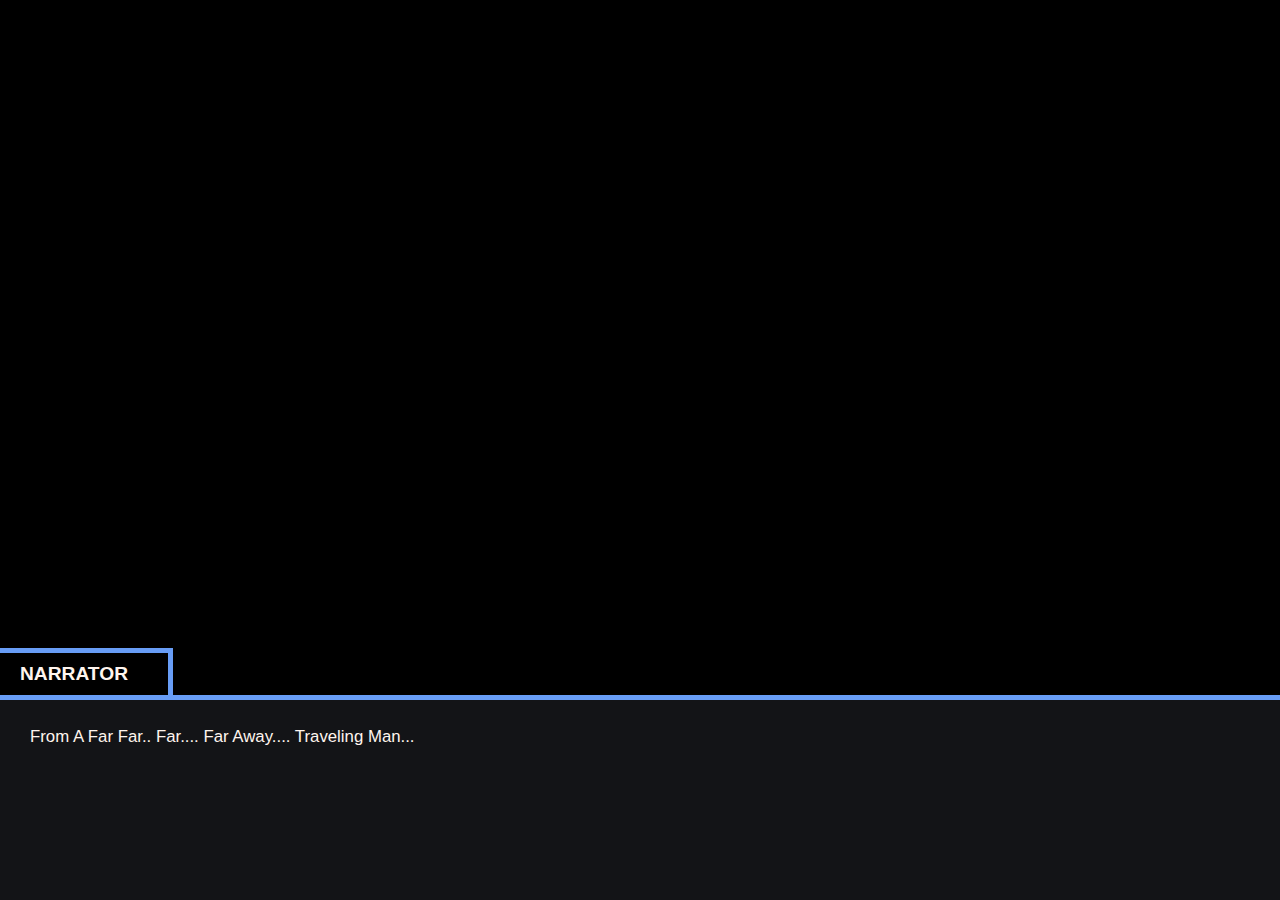
==== story.html @ 4fa61c06 "Add Text Box for Dialog and Names" ====
<!DOCTYPE html>
<html>
    <head>
        <meta charset="utf-8">
        <meta name="viewport" content="width=device-width, initial-scale=1">
        <meta name="Keywords" content="HTML,CSS,JavaScript">
        <meta name="Description" content="For presentation on birthday">
        <title>Birthday XXX</title>

        <link href="./css/story.css" rel="stylesheet">
    </head>

    <body class="shooting-bg">
        
        <div class="text-box">
            <div class="name-box">
                <span class="naming">Narrator</span>
            </div>
            <div class="dialog-box">
                <p>From a far far.. far.... far away.... traveling man...</p>
            </div>
        </div>
        <script src="./js/main.js"></script>
    </body>
</html>
---- css/story.css ----
body {
    background: rgb(0, 0, 0);
    background-size:auto;
    height: 100vh;
    padding:0;
    margin:0;
}

.text-box {
    font-family: Arial, Helvetica, sans-serif;
    color: seashell;
    width: 100%;
    bottom: 0px;
    position: absolute;
    display: flex;
    flex-wrap: wrap;
}

.name-box {
    border: rgb(104,157,246) solid 5px;
    border-bottom: none;
    border-left: none;
    padding: 10px 20px;
    height: auto;
    flex-basis: 10%;
}

.dialog-box {
    border-top: rgb(104,157,246) solid 5px;
    background: rgba(38, 39, 46, 0.5);
    padding: 10px 30px;
    height: 20vh;
    font-size: 14px;
    flex-basis: 100%;
}

span.naming {
    font-size: 1.2em;
    font-weight: 700;
    text-transform: uppercase;
}

p {
    font-size: 1.2em;
    font-weight: 500;
    text-transform: capitalize;
}
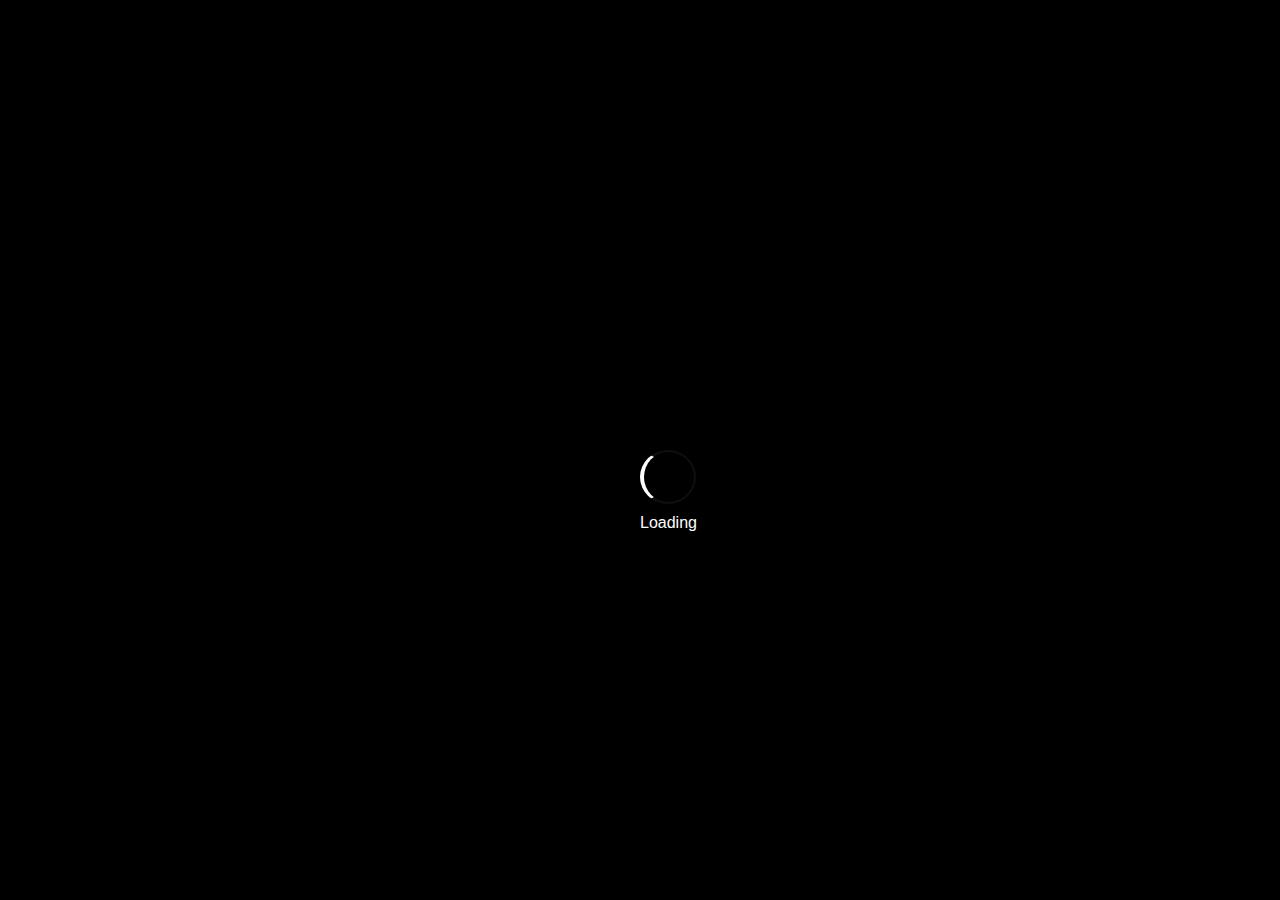
==== commit bbe807dd: "Add Loader for story" ====
--- a/story.html
+++ b/story.html
@@ -8,18 +8,34 @@
         <title>Birthday XXX</title>
 
         <link href="./css/story.css" rel="stylesheet">
+        <link href="./css/loader.css" rel="stylesheet">
     </head>
 
     <body class="shooting-bg">
         
+        <div class="loader-page" id="pageLoader">
+            <div class="loader">
+                <div class="loader-wheel"></div>
+                <div class="loader-text"></div>
+            </div>
+        </div>
+
         <div class="text-box">
             <div class="name-box">
                 <span class="naming">Narrator</span>
             </div>
             <div class="dialog-box">
-                <p>From a far far.. far.... far away.... traveling man...</p>
+                <div class="text-holder" id="textHolder">
+                    <p>From a far far.. far.... far away.... traveling man...</p>
+                </div>
             </div>
         </div>
+
+        <audio loop id="standByMeAudio">
+            <source src="audio/stand_by_me_cover_by_kobasolo.mp3" type="audio/mp3" />
+        </audio>
+
+        <script src="./js/jquery-3.6.0.min.js"></script>
         <script src="./js/main.js"></script>
     </body>
 </html>--- a/css/story.css
+++ b/css/story.css
@@ -4,6 +4,22 @@
     height: 100vh;
     padding:0;
     margin:0;
+}
+
+audio {
+    display: none;
+}
+
+.loader-page {
+    padding:0;
+    margin:0;
+    background: rgb(0, 0, 0);
+    width: 100%;
+    height: 100%;
+    position: absolute;
+    display: flex;
+    justify-content: center;
+    z-index: 999;
 }
 
 .text-box {
@@ -31,6 +47,9 @@
     padding: 10px 30px;
     height: 20vh;
     font-size: 14px;
+    text-align: left;
+    display: flex;
+    align-items: flex-start;
     flex-basis: 100%;
 }
 
@@ -44,4 +63,11 @@
     font-size: 1.2em;
     font-weight: 500;
     text-transform: capitalize;
+    display: none;
+    overflow: hidden;
 }
+
+.text-holder {
+    width: 100%;
+    overflow: hidden;
+}--- a/css/loader.css
+++ b/css/loader.css
@@ -0,0 +1,50 @@
+.loader {
+    width: 60px;
+    position: absolute;
+    top: 50%;
+    left: 50%;
+  }
+  
+  .loader-wheel {
+    animation: spin 1s infinite linear;
+    border: 2px solid rgba(30, 30, 30, 0.5);
+    border-left: 4px solid #fff;
+    border-radius: 50%;
+    height: 50px;
+    margin-bottom: 10px;
+    width: 50px;
+  }
+  
+  .loader-text {
+    color: #fff;
+    font-family: arial, sans-serif;
+  }
+  
+  .loader-text:after {
+    content: 'Loading';
+    animation: load 2s linear infinite;
+  }
+  
+  @keyframes spin {
+    0% {
+      transform: rotate(0deg);
+    }
+    100% {
+      transform: rotate(360deg);
+    }
+  }
+  
+  @keyframes load {
+    0% {
+      content: 'Loading';
+    }
+    33% {
+      content: 'Loading.';
+    }
+    67% {
+      content: 'Loading..';
+    }
+    100% {
+      content: 'Loading...';
+    }
+  }